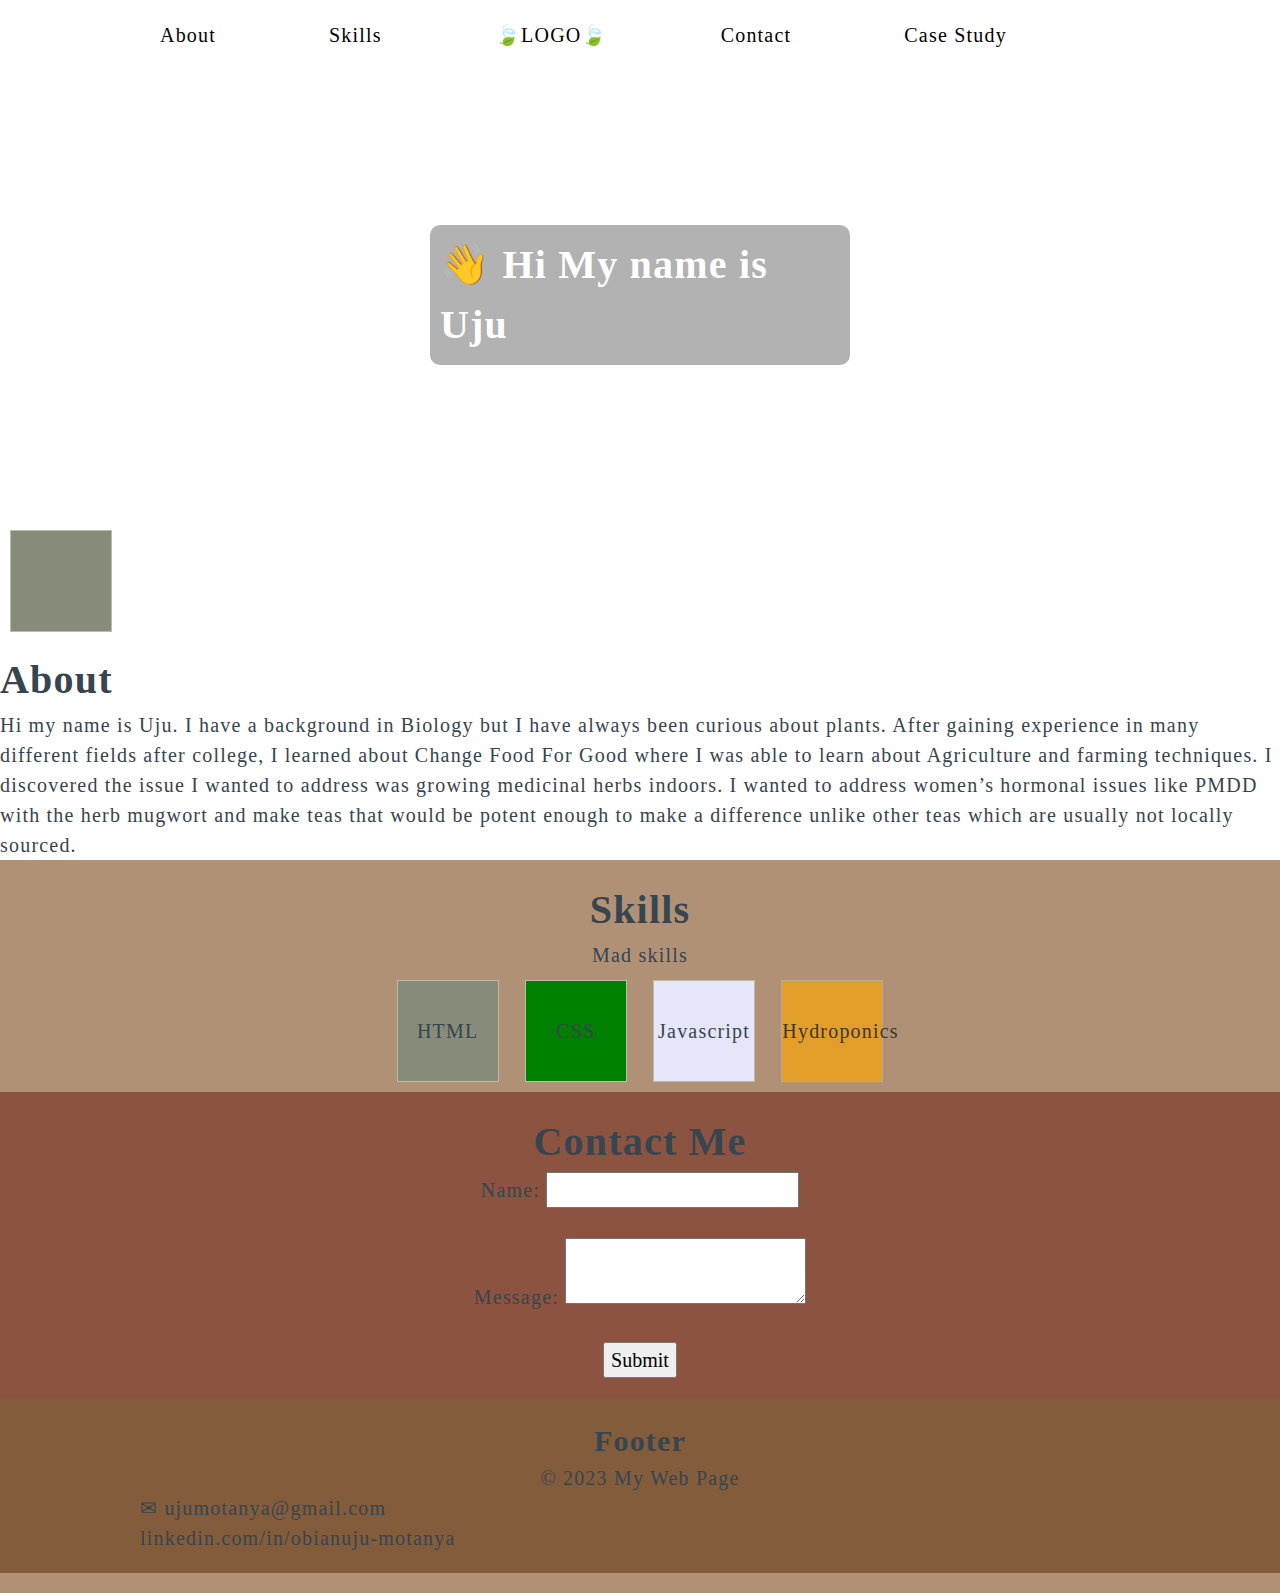
==== index.html @ f308f10b "new replit" ====
<!DOCTYPE html>
<html>

<!-- Used for Metadata, this is information that doesn't directly appear on the web page itself but is important for its proper functioning, indexing by search engines, styles, and user experience.  -->

<head>
  <meta charset="utf-8">
  <meta name="viewport" content="width=device-width">
  <title>My Website</title>
  <link href="style.css" rel="stylesheet" type="text/css" />
</head>

<!-- Used to define a container for introductory content or a set of navigational links at the top of a web page. -->
<header id='navbar'>
  <nav class='container'>
    <ul>
        <a href="#">About</a>
      </li>
      <li>
        <a href="#">Skills</a>
      </li>
      <li>
        <a href="#">🍃LOGO🍃</a>
        <div id= 'logo'>
      </li>
      <li>
        <a href="#">Contact</a>
      </li>
        <a href="casestudy.html">Case Study</a>
          <div id= 'case study'>
    </li>
      </li>
      </li>
    </ul>
  </nav>
</header>

<!-- Used to define the main content of a web page. Everything that is visible on a web page, including text, images, links, forms, and other multimedia elements, is typically placed within the <body> element. It represents the "body" or main content area of the HTML document. -->
<body>
  <section id='hero'>
    <div id='hero-text'>
      <h1>👋 Hi My name is Uju</h1>
    </div>
  </section>

  <section id='about'>
    <class='container'>
      <div class='text-alignment-right'>
          <div class="box" id="box1"></div>
    <aside>
      <h1 class='text-alignment-left'>About</h1>
      <p class='text-alignment-left'>Hi my name is Uju. I have a background in Biology but I have always been curious about plants. After gaining experience in many different fields after college, I learned about Change Food For Good where I was able to learn about Agriculture and farming techniques. I discovered the issue I wanted to address was growing medicinal herbs indoors. I wanted to address women’s hormonal issues like PMDD with the herb mugwort and make teas that would be potent enough to make a difference unlike other teas which are usually not locally sourced.
      </p>      
    </aside>
  

        
  

  <section id='skills'>
    <section class='container'>
      <h1 class='text-alignment-center'>Skills</h1>
      <p class='text-alignment-center'>Mad skills</p>
      <div class='text-alignment-center'>
          <div class="box" id="box">HTML</div>
          <div class="box" id= "box2">CSS</div>
          <div class="box" id= "box3">Javascript</div>
          <div class="box" id= "box4">Hydroponics</div>
        </div>
    </section>
        
        <!-- </div>
    </section>
      </div>
    </section>
  </section> -->

  <section id='contact'>
    <h1 class='text-alignment-center'>Contact Me</h1>
    <form action='/submit' class='container text-alignment-center'>
      <label for="name">Name:</label>
      <input type="text" id="name" name="name">
      <br><br>
      <label for="message">Message:</label>
      <textarea id='message' name='message' required></textarea> 
      <br><br>
      <button type="submit">Submit</button>
    </form>
  </section>

</body>

<!-- Used to define the footer section of a web page or a specific section within a web page. It typically contains information or elements that are meant to appear at the bottom of the page, such as copyright information, contact details, links to related pages, and other supplementary content. -->
<footer id='footer'>
  <section class='container'>
    <h2 class='text-alignment-center'>Footer</h2>
    <p class='text-alignment-center'>&copy; 2023 My Web Page</p>
    <p class='text-alignment-right'> ✉ 
 ujumotanya@gmail.com</p>
    <p class='text-alignment-right'> linkedin.com/in/obianuju-motanya</p>
  </section>
</footer>

</html>
---- style.css ----
html {
  height: 100%;
  width: 100%;
}
/* ======================================
  CSS Reset
  https://dev.to/hankchizljaw/a-modern-css-reset-6p3
  Box sizing rules
========================================= */
*::before,
*::after {
  box-sizing: border-box;
}

/* Remove default padding */
  ul[class],
  ol[class] {
  padding: 0;
}

/* Remove default margin */
body,
h1,
h2,
h3,
h4,
p,
ul[class],
ol[class],
li,
figure,
figcaption,
blockquote,
dl,
dd {
  margin: 0;
}
ul {
  margin: 0;
}

/* Set core body defaults */
body {
  font-family: Cutive Mono;
    font-weight: 300;
    font-style: normal;
    font-size: 20px;
    letter-spacing: .06em;
    line-height: 1.8em;
    text-transform: none;
    color:#36454F;
  min-height: 100vh;
  scroll-behavior: smooth;
  text-rendering: optimizeSpeed;
  line-height: 1.5;
}

/* strip all pre-defined css rules  */
a {
    text-decoration: none;
    color: black;
}

/* Make images easier to work with */
img {
  max-width: 100%;
  display: block;
}
    
/* Inherit fonts for inputs and buttons */
input,
button,
textarea,
select {
  font: inherit;
}
/* ======================================
  css reset 2024 END
========================================= */

/* ======================================
  AG TECH CLASS CSS 👇👇👇👇👇👇👇👇
========================================= */
.container {
  max-width: 1000px;
  margin: 0 auto;
  padding-left: 2rem;
  padding-right: 2rem; 
}


/* Skills box,contact and footer */
.text-alignment-center {
  text-align: center;
}

.p {
  text-align: right;
}

.box{
    width: 100px;
    height: 100px;
    background-color: #868C79;
    border: 1px solid #B7BFA4;
    margin: 10px;
    display: inline-block;
    text-align: center; /* Horizontal alignment */
    line-height: 100px; /* Vertical alignment */
}

    
  }
}
/* Me picture */
#box1{
  background-image: url(me.jpg);
  /* object-fit: cover; */
  /* background-position: left; */
  /* background-repeat: norepeat; */
}
  
  
/* Hydroponics pic */
#box4{
  background-color: orange;
  background-image: url(https://media.istockphoto.com/id/1174329744/photo/greenhouse-vegetables-plant-with-led-light-indoor-farm-technology.jpg?s=612x612&w=0&k=20&c=e07L79CgWQBdTnOVZbaz_xJi_4tlgEgzt1eqODwYFjo=);
  background-size: cover;
  background-repeat: no-repeat;
  opacity: .65;
  color: black;
  /* <svg width="600" height="400">
  <mask id="svgmask1">
    <polygon fill="#ffffff" points="200 0, 400 400, 0 400"></polygon>
  </mask>
  <image xmlns:xlink="http://www.w3.org/1999/xlink" xlink:href="img_5terre.jpg" mask="url(#svgmask1)"></image>
</svg> */
}


  /* /* width: 10vh; */
  /* height: 20vh;  */
  
}
#box{
  background-color: orange;
}
#box2{
  background-color: green;
}
#box3{
  background-color: lavender;
}
#hero {
  background-image: url("https://media.istockphoto.com/id/1175653570/photo/purple-vitex-tree.jpg?s=612x612&w=0&k=20&c=8DfK9SvNvjxlCQLM1N_n8Zt-bnpjWmUYNY0t4R8Gm70=");
  background-size: cover;
  background-repeat: no-repeat;
  width: 100wh;
  height: 50vh;
  display: flex;
  
}

    img{
      border-radius:50%; 
  }
#hero-text {
  align-items: center;
  border-radius: 10px;
  display: flex;
  background-color: rgba(0, 0, 0, 0.3);
  color: white;
  margin: auto;
  width: 400px;
  padding: 10px;
  flex-direction: column;
}

#navbar {
  background-color: #black;
}

#navbar ul {
  list-style: none;
  display: flex; /* provides horizontal alignment */
  justify-content: space-between;
  padding: 20px;
}

#navbar: li {
  margin: 0 10px;
}

#navbar: a {
  text-decoration: none;
  color: grey;
  font-weight: bold;
}

#about:hover {
  background-color: #D2B58B;
  padding-top: 20px;
  padding-bottom: 20px;
  transition-timing-function: linear;
}

#skills {
  background-color: #B09176;
  padding-top: 20px;
  padding-bottom: 20px;
}

#contact {
  background-color: #8C5340;
  padding-top: 20px;
  padding-bottom: 20px;
}

#footer {
  background: #835C3B;
  padding-top: 20px;
  padding-bottom: 20px;
}
    #footer.mix{
      border-style: dotted dashed solid double;
      color:brown;
    }
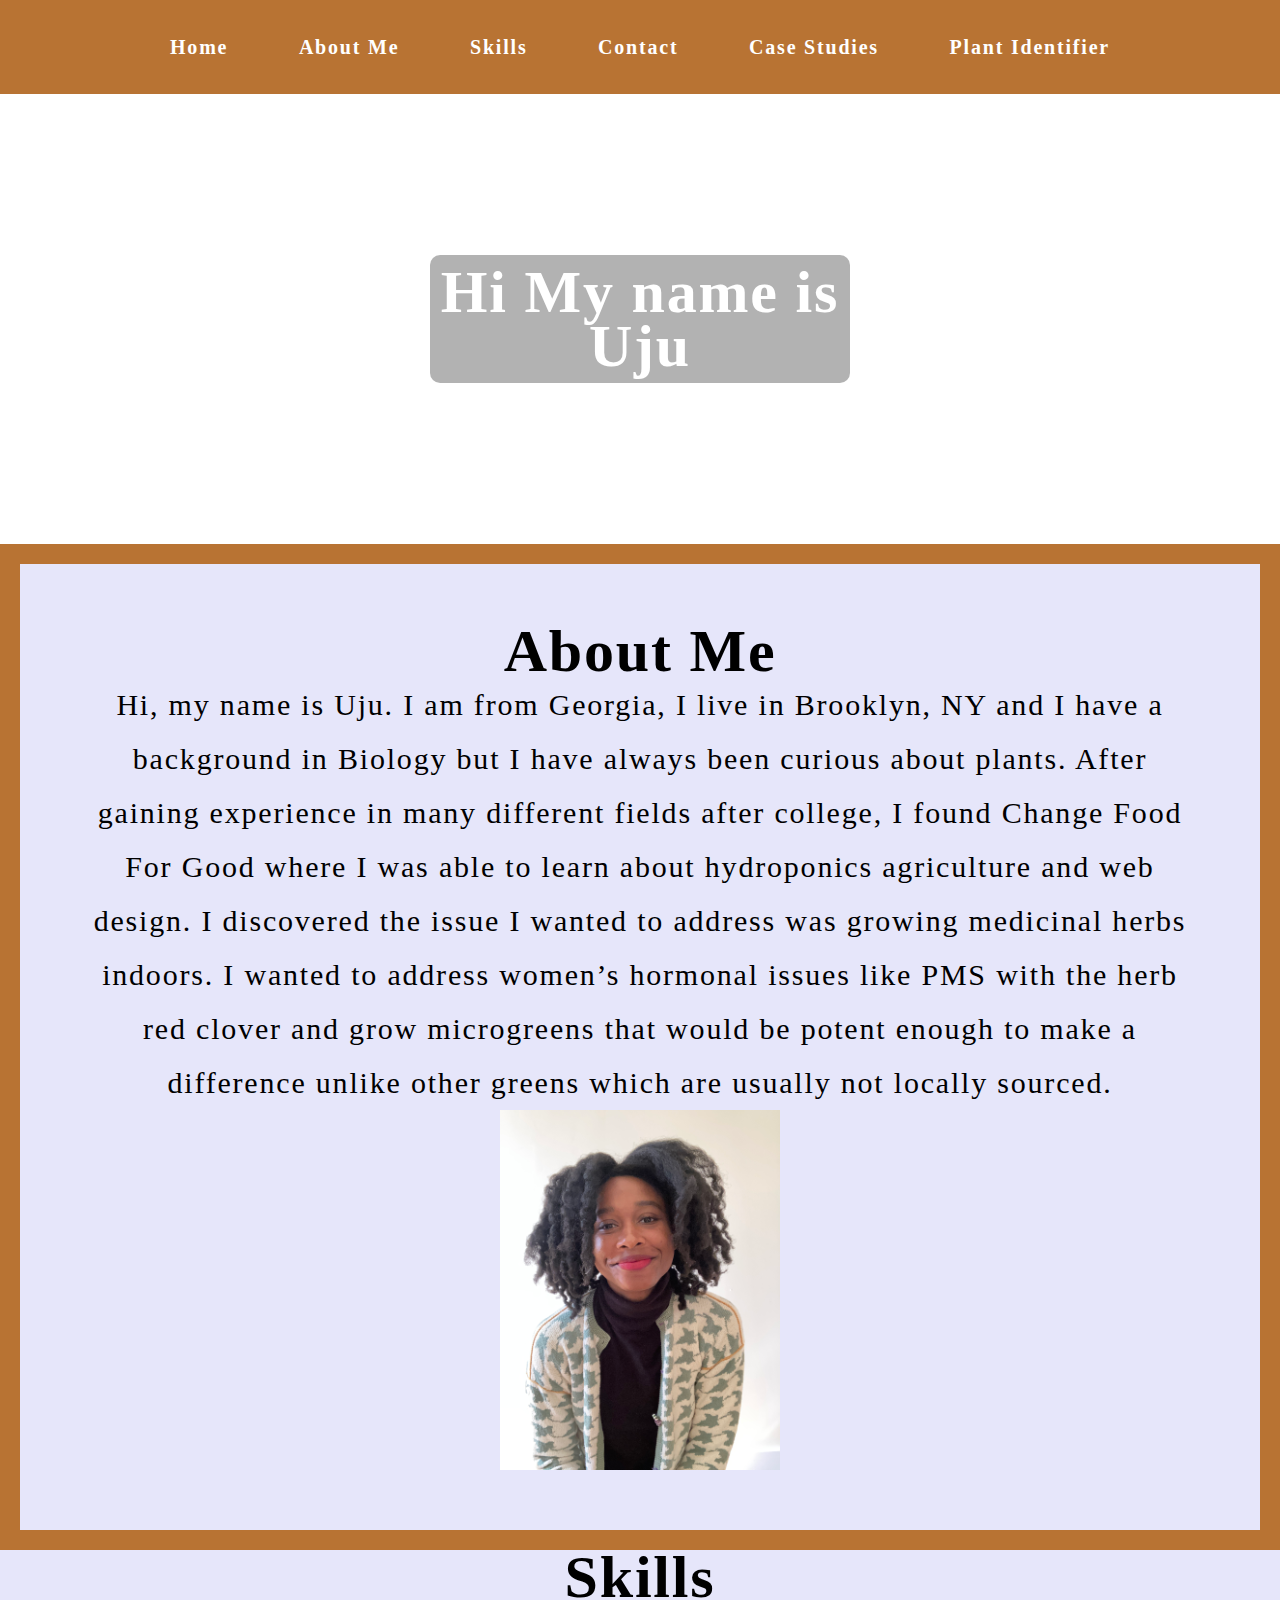
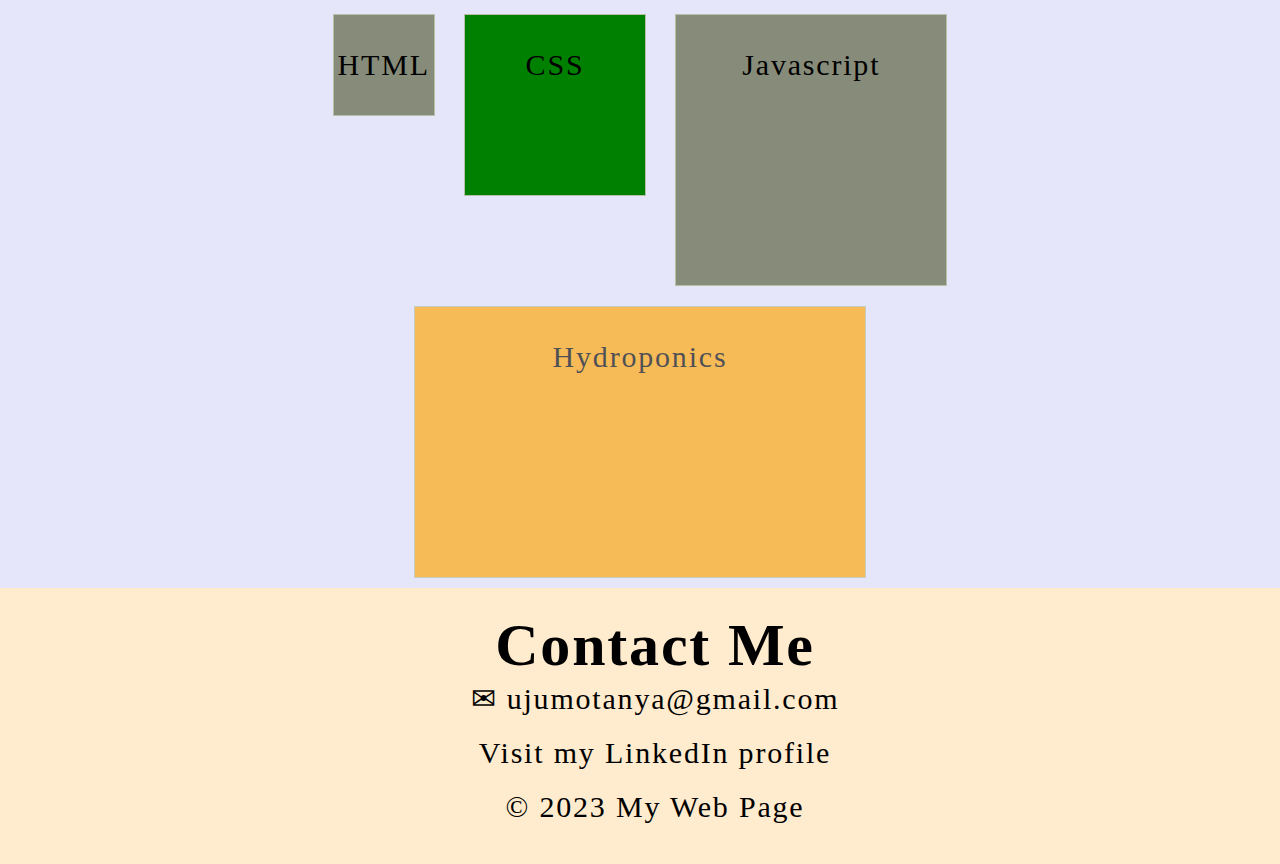
==== commit f8f9ef55: "farm system descrip. change" ====
--- a/index.html
+++ b/index.html
@@ -8,98 +8,135 @@
   <meta name="viewport" content="width=device-width">
   <title>My Website</title>
   <link href="style.css" rel="stylesheet" type="text/css" />
+  <link href="https://cdn.jsdelivr.net/npm/bootstrap@5.3.2/dist/css/bootstrap.min.css" rel="stylesheet"
+    integrity="sha384-T3c6CoIi6uLrA9TneNEoa7RxnatzjcDSCmG1MXxSR1GAsXEV/Dwwykc2MPK8M2HN" crossorigin="anonymous">
+  <link href="https://cdn.jsdelivr.net/npm/bootstrap@5.3.2/dist/js/bootstrap.bundle.min.js" rel="stylesheet"
+    integrity="sha384-MrcW6ZMFYlzcLA8Nl">
+
 </head>
 
 <!-- Used to define a container for introductory content or a set of navigational links at the top of a web page. -->
+<!-- <header id='navbar'>
+  <nav class='container'>
+    <div class="menu-toggle">
+      <div class="bar"></div>
+      <div class="bar"></div>
+      <div class="bar"></div>
+    </div>
+   
+    <ul>
+      <li>
+        <a href="casestudy.html">Case Study</a>
+          <div id= 'case study'>
+          </div>
+      </li>
+      <li>
+        <a href="plantidentifier.html">Plant Identifier</a>
+            <div id= 'plant identifier'>
+            </div>
+      </li>
+     </ul>
+  </nav>
+</header> -->
+
+
 <header id='navbar'>
   <nav class='container'>
+    <div class="menu-toggle">
+      <div class="bar"></div>
+      <div class="bar"></div>
+      <div class="bar"></div>
+    </div>
+
     <ul>
-        <a href="#">About</a>
+      <li>
+        <a href="index.html">Home</a>
       </li>
       <li>
-        <a href="#">Skills</a>
+        <a href="#about">About Me</a>
       </li>
       <li>
-        <a href="#">🍃LOGO🍃</a>
-        <div id= 'logo'>
+        <a href="#skills">Skills</a>
       </li>
       <li>
-        <a href="#">Contact</a>
+        <a href="#contact">Contact</a>
       </li>
-        <a href="casestudy.html">Case Study</a>
-          <div id= 'case study'>
-    </li>
+      <li>
+        <a href="casestudy.html">Case Studies</a>
+        <div id='case study'>
+        </div>
       </li>
+      <li>
+        <a href="plantidentifier.html">Plant Identifier</a>
+        <div id='plant identifier'>
+        </div>
       </li>
+
+
     </ul>
   </nav>
 </header>
 
 <!-- Used to define the main content of a web page. Everything that is visible on a web page, including text, images, links, forms, and other multimedia elements, is typically placed within the <body> element. It represents the "body" or main content area of the HTML document. -->
+
 <body>
   <section id='hero'>
     <div id='hero-text'>
-      <h1>👋 Hi My name is Uju</h1>
+      <h1>Hi My name is Uju</h1>
     </div>
   </section>
 
   <section id='about'>
-    <class='container'>
-      <div class='text-alignment-right'>
-          <div class="box" id="box1"></div>
-    <aside>
-      <h1 class='text-alignment-left'>About</h1>
-      <p class='text-alignment-left'>Hi my name is Uju. I have a background in Biology but I have always been curious about plants. After gaining experience in many different fields after college, I learned about Change Food For Good where I was able to learn about Agriculture and farming techniques. I discovered the issue I wanted to address was growing medicinal herbs indoors. I wanted to address women’s hormonal issues like PMDD with the herb mugwort and make teas that would be potent enough to make a difference unlike other teas which are usually not locally sourced.
-      </p>      
-    </aside>
-  
+  <section class='container'>
+      <div class='text-alignment-center'></div>
+  </section>
 
-        
-  
+    <article>
+      <h1 class="text-alignment-center" >About Me</h1>
+      <p class="text-alignment-center"> Hi, my name is Uju. I am from Georgia, I live in Brooklyn, NY and I have a background in Biology but I have always been curious about plants. After gaining experience in many different fields after college, I found Change Food For Good where I was able to learn about hydroponics agriculture and web design. I discovered the issue I wanted to address was growing medicinal herbs indoors. I wanted to address women’s hormonal issues like PMS with the herb red clover and grow microgreens that would be potent enough to make a difference unlike other greens which are usually not locally sourced.
+      </p> <img src="Photo of me.JPG" alt="Uju" width="260" height="360" class="center">
+    
+    </article>
+  </section>
+
 
   <section id='skills'>
     <section class='container'>
       <h1 class='text-alignment-center'>Skills</h1>
-      <p class='text-alignment-center'>Mad skills</p>
       <div class='text-alignment-center'>
-          <div class="box" id="box">HTML</div>
-          <div class="box" id= "box2">CSS</div>
-          <div class="box" id= "box3">Javascript</div>
-          <div class="box" id= "box4">Hydroponics</div>
-        </div>
-    </section>
-        
-        <!-- </div>
-    </section>
+        <div class="box" id="box">HTML</div>
+        <div class="box" id="box2">CSS</div>
+        <div class="box" id="box3">Javascript</div>
+        <div class="box" id="box4">Hydroponics</div>
       </div>
     </section>
-  </section> -->
+  </section>
+
+
 
   <section id='contact'>
-    <h1 class='text-alignment-center'>Contact Me</h1>
-    <form action='/submit' class='container text-alignment-center'>
-      <label for="name">Name:</label>
-      <input type="text" id="name" name="name">
-      <br><br>
-      <label for="message">Message:</label>
-      <textarea id='message' name='message' required></textarea> 
-      <br><br>
-      <button type="submit">Submit</button>
-    </form>
+    <section class='container'>
+      <h1 class='text-alignment-center'>Contact Me</h1>
+      <p class='text-alignment-center'> ✉ ujumotanya@gmail.com</p>
+      <h2 class='text-alignment-center'></h2>
+      <p class="text-alignment-center"><a href="https://www.linkedin.com/in/obianuju-motanya/" target="_blank">Visit my LinkedIn profile</a> </p>
+      <p class='text-alignment-center'>&copy; 2023 My Web Page</p>
+      <!-- img src="path/to/linkedin-alt="LinkedIn icon"> -->
+
+    </section>
   </section>
-
+  <script src="script.js"></script>
 </body>
-
-<!-- Used to define the footer section of a web page or a specific section within a web page. It typically contains information or elements that are meant to appear at the bottom of the page, such as copyright information, contact details, links to related pages, and other supplementary content. -->
-<footer id='footer'>
-  <section class='container'>
-    <h2 class='text-alignment-center'>Footer</h2>
-    <p class='text-alignment-center'>&copy; 2023 My Web Page</p>
-    <p class='text-alignment-right'> ✉ 
- ujumotanya@gmail.com</p>
-    <p class='text-alignment-right'> linkedin.com/in/obianuju-motanya</p>
-  </section>
-</footer>
 
 </html>
 
+<!-- Used to define the footer section of a web page or a specific section within a web page. It typically contains information or elements that are meant to appear at the bottom of the page, such as copyright information, contact details, links to related pages, and other supplementary content. -->
+<!-- <footer id='footer'>
+  <section class='container'>
+    <h2 class='text-alignment-center'>Footer</h2>
+    <p class='text-alignment-center'>&copy; 2023 My Web Page</p> -->
+
+
+<!-- <p class='text-alignment-right'> linkedin.com/in/obianuju-motanya</p> -->
+<!-- </section>
+</footer> -->--- a/style.css
+++ b/style.css
@@ -1,7 +1,7 @@
-html {
+/* html {
   height: 100%;
   width: 100%;
-}
+} */
 /* ======================================
   CSS Reset
   https://dev.to/hankchizljaw/a-modern-css-reset-6p3
@@ -44,7 +44,7 @@
   font-family: Cutive Mono;
     font-weight: 300;
     font-style: normal;
-    font-size: 20px;
+    font-size: 30px;
     letter-spacing: .06em;
     line-height: 1.8em;
     text-transform: none;
@@ -52,7 +52,8 @@
   min-height: 100vh;
   scroll-behavior: smooth;
   text-rendering: optimizeSpeed;
-  line-height: 1.5;
+  text-align: center;
+  align-items: center;
 }
 
 /* strip all pre-defined css rules  */
@@ -65,6 +66,7 @@
 img {
   max-width: 100%;
   display: block;
+  /* border-radius:50%;  */
 }
     
 /* Inherit fonts for inputs and buttons */
@@ -108,17 +110,23 @@
     text-align: center; /* Horizontal alignment */
     line-height: 100px; /* Vertical alignment */
 }
+.center {
+  display: block;
+  margin-left: auto;
+  margin-right: auto;
+  width: 25%;
+}
 
     
-  }
-}
+  
+
 /* Me picture */
-#box1{
-  background-image: url(me.jpg);
+/* #box1{
+  background-image: url(me.jpg); */
   /* object-fit: cover; */
   /* background-position: left; */
   /* background-repeat: norepeat; */
-}
+
   
   
 /* Hydroponics pic */
@@ -129,6 +137,8 @@
   background-repeat: no-repeat;
   opacity: .65;
   color: black;
+  height: 30vh;
+  width: 50vh;
   /* <svg width="600" height="400">
   <mask id="svgmask1">
     <polygon fill="#ffffff" points="200 0, 400 400, 0 400"></polygon>
@@ -136,23 +146,27 @@
   <image xmlns:xlink="http://www.w3.org/1999/xlink" xlink:href="img_5terre.jpg" mask="url(#svgmask1)"></image>
 </svg> */
 }
-
-
-  /* /* width: 10vh; */
-  /* height: 20vh;  */
   
 }
 #box{
   background-color: orange;
+  height: 30vh;
+  width: 50vh;
 }
 #box2{
   background-color: green;
+  height: 20vh;
+  width: 20vh;
 }
 #box3{
-  background-color: lavender;
-}
+  background-color:#868C79;
+  height: 30vh;
+  width: 30vh;
+}
+
+
 #hero {
-  background-image: url("https://media.istockphoto.com/id/1175653570/photo/purple-vitex-tree.jpg?s=612x612&w=0&k=20&c=8DfK9SvNvjxlCQLM1N_n8Zt-bnpjWmUYNY0t4R8Gm70=");
+  background-image: url("https://images.pexels.com/photos/10893107/pexels-photo-10893107.jpeg?auto=compress&cs=tinysrgb&w=600");
   background-size: cover;
   background-repeat: no-repeat;
   width: 100wh;
@@ -161,9 +175,7 @@
   
 }
 
-    img{
-      border-radius:50%; 
-  }
+
 #hero-text {
   align-items: center;
   border-radius: 10px;
@@ -174,54 +186,249 @@
   width: 400px;
   padding: 10px;
   flex-direction: column;
-}
-
+
+/* #about-text {
+  align-items: right; */
+  
+}
+
+/*=========================================
+  Hamburger Icon Styles START
+/* ======================================*/ 
+.menu-toggle {
+  display: none;
+  flex-direction: column;
+  cursor: pointer;
+  padding: 10px;
+  position: absolute; 
+  top: 10px;  /* Adjust the top position as needed */
+  right: 20px; /* Adjust the right position as needed */
+  z-index: 1;
+}
+
+.bar {
+  width: 25px;
+  height: 3px;
+  background-color: hotpink;
+  margin-top: 3px;
+  margin-bottom: 3px;
+  margin-right: 0px;
+  margin-left: 0px;
+}
+
+/*=========================================
+  Hamburger Icon Styles END
+/* ======================================*/ 
+
+ 
 #navbar {
-  background-color: #black;
+  background-color:#B87333;
 }
 
 #navbar ul {
   list-style: none;
-  display: flex; /* provides horizontal alignment */
+  display: flex; 
   justify-content: space-between;
   padding: 20px;
-}
-
-#navbar: li {
+  flex-direction: row;
+  margin-bottom: 0;
+}
+
+#navbar li {
   margin: 0 10px;
-}
-
-#navbar: a {
+  font-size: 20px;
+}
+
+#navbar a {
   text-decoration: none;
-  color: grey;
+  color: white;
   font-weight: bold;
 }
 
 #about:hover {
-  background-color: #D2B58B;
+  background-color: lavender;
   padding-top: 20px;
   padding-bottom: 20px;
   transition-timing-function: linear;
-}
-
-#skills {
-  background-color: #B09176;
+  font-size: 30px;
+}
+
+#my-image {
+  width: 300%;
+  height: auto;
+  padding: 20px;
+  max-width: 250px;
+}
+
+#about {
+  background-color:lavender;
+  padding: 60px;
+  font-size: 30px;
+  display: flex;
+  flex-direction: column;
+  border: 20px solid #B87333;
+}
+  
+  
+   
+
+#about-text {
+vertical-align: top;
+padding-bottom: 20px;
+padding-left: 20px;
+  
+}  
+ 
+#skills:hover {
+  background-color: lavender;
   padding-top: 20px;
   padding-bottom: 20px;
-}
-
-#contact {
-  background-color: #8C5340;
+  font-size: 30px;
+}
+
+#skills{
+  background-color: lavender;
+  font-size: 30px;
+}
+
+#contact:hover {
+  background-color: blanchedalmond;
   padding-top: 20px;
   padding-bottom: 20px;
-}
-
-#footer {
-  background: #835C3B;
+  font-size: 30px;
+}
+#contact{
+  display: flex;
+  background-color: blanchedalmond;
+  color: black;
+  padding-top: 30px;
+  padding-bottom: 30px;
+  padding-left: 30px;
+  font-size: 30px;
+}
+.hstack {
+  display: flex;
+  flex-direction: row;
+  align-items: center;
+  align-self: stretch;
+  
+}
+
+.vstack {
+  display: flex;
+  flex: 1 1 auto;
+  flex-direction: column;
+  align-self: stretch;
+}
+
+#footer:hover {
+  background: #4C6665;
   padding-top: 20px;
   padding-bottom: 20px;
-}
+  color: grey;
+}
+#footer{
+  background: #FF9966;
+  padding-bottom:20px
+}
+
     #footer.mix{
       border-style: dotted dashed solid double;
       color:brown;
     }
+
+@media all and (max-width: 1400px) {
+  #about {
+    background-color: lavender;
+    color: black;
+  }
+}
+
+@media all and (max-width: 1400px) {
+  #skills {
+    background-color: lavender;
+    color: black; 
+  }
+}
+
+  /* #navbar ul {
+    display: flex;
+    background-color: white;
+    flex-direction: column; /* Stack the links vertically */
+    /* text-align: center; /* Center-align the links */
+    /* position: absolute; /* Position it above the content */ 
+    /* top: 60px; /* Adjust the top position as needed */ 
+    /* right: 0; /* Position it to the right */ 
+    /* z-index: 1; /* Ensure it's on top of other elements */ 
+  /* } */
+ 
+  #navbar ul.active {
+    display: flex; /* Show the navigation links when active class is added */ 
+  }
+
+    
+
+.image-section { 
+  background-color: pink;
+  padding: 20px;
+}
+
+/* #alignAboutMe {
+  display: flex;
+  justify-content: center; */
+}
+
+@media all and (max-width: 768px) {
+  #skills {
+    background-color: #82a182;
+    color: white; 
+  }
+
+  .menu-toggle {
+    display: flex;
+  } 
+
+  #navbar ul {
+    display: none;
+    background-color: black;
+    flex-direction: column; /* Stack the links vertically */
+    text-align: center; /* Center-align the links */
+    position: absolute; /* Position it above the content */
+    top: 60px; /* Adjust the top position as needed */
+    right: 0; /* Position it to the right */
+    z-index: 1; /* Ensure it's on top of other elements */
+  }
+
+  #navbar ul.active {
+    display: flex; /* Show the navigation links when active class is added */
+  }
+}
+
+@media all and (max-width: 992px) {
+  #about {
+    display: flex;
+    flex-direction: column;
+  }
+
+  /* #headShot {
+    display: flex;
+    justify-content: center; */
+  }
+
+  /* #alignAboutMe {
+    display: flex;
+    justify-content: center; */
+  }
+}
+
+
+
+@media all and (max-width: 1400px) {
+  #footer {
+    background-color: pink;
+    color: black;
+    font-size: 20px;
+  }
+}
+
+
